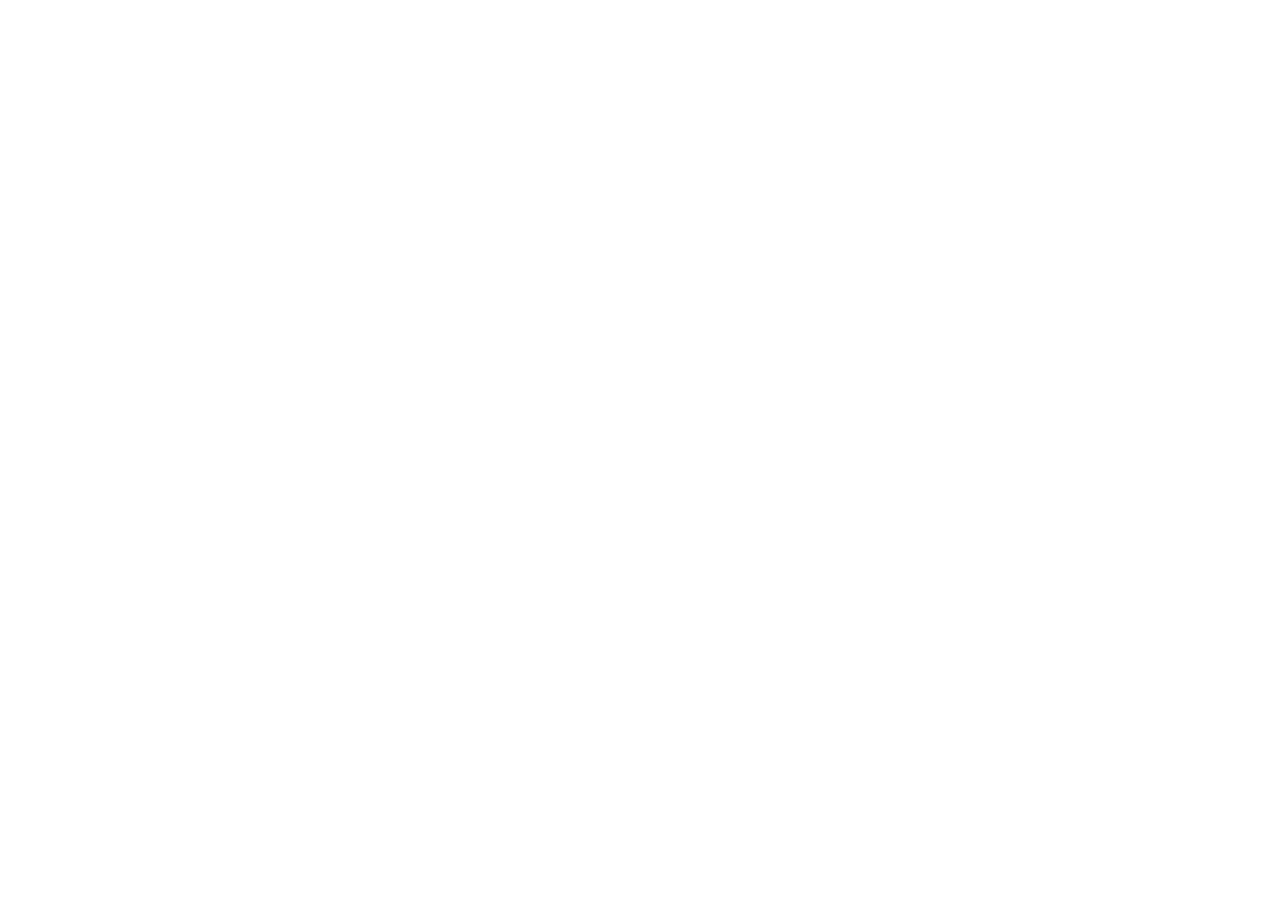
==== index.html @ b319eb41 "initial commit" ====
<!DOCTYPE html>
<meta charset="utf-8">

<svg width="960" height="600"></svg>

<script src="https://d3js.org/d3.v4.min.js"></script>
<script>
var baseNodes = [
  { id: "mammal", group: 0, label: "Mammals", level: 1 },
  { id: "dog"   , group: 0, label: "Dogs"   , level: 2 },
  { id: "cat"   , group: 0, label: "Kitty Cat"   , level: 2 },
  { id: "fox"   , group: 0, label: "Foxes"  , level: 2 },
  { id: "elk"   , group: 0, label: "Elk"    , level: 2 },
  { id: "insect", group: 1, label: "Insects", level: 1 },
  { id: "ant"   , group: 1, label: "Ants"   , level: 2 },
  { id: "bee"   , group: 1, label: "Bees"   , level: 2 },
  { id: "fish"  , group: 2, label: "Fish"   , level: 1 },
  { id: "carp"  , group: 2, label: "Carp"   , level: 2 },
  { id: "pike"  , group: 2, label: "Pikes"  , level: 2 }
]

var baseLinks = [
	{ target: "mammal", source: "dog" , strength: 0.7 },
	{ target: "mammal", source: "cat" , strength: 0.7 },
  { target: "mammal", source: "fox" , strength: 0.7 },
  { target: "mammal", source: "elk" , strength: 0.7 },
  { target: "insect", source: "ant" , strength: 0.7 },
  { target: "insect", source: "bee" , strength: 0.7 },
  { target: "fish"  , source: "carp", strength: 0.7 },
  { target: "fish"  , source: "pike", strength: 0.7 },
  { target: "cat"   , source: "elk" , strength: 0.1 },
  { target: "carp"  , source: "ant" , strength: 0.1 },
  { target: "elk"   , source: "bee" , strength: 0.1 },
  { target: "dog"   , source: "cat" , strength: 0.1 },
  { target: "fox"   , source: "ant" , strength: 0.1 },
	{ target: "pike"  , source: "cat" , strength: 0.1 }
]

var nodes = [...baseNodes]
var links = [...baseLinks]

function getNeighbors(node) {
  return baseLinks.reduce(function (neighbors, link) {
      if (link.target.id === node.id) {
        neighbors.push(link.source.id)
      } else if (link.source.id === node.id) {
        neighbors.push(link.target.id)
      }
      return neighbors
    },
    [node.id]
  )
}

function isNeighborLink(node, link) {
  return link.target.id === node.id || link.source.id === node.id
}


function getNodeColor(node, neighbors) {
  if (Array.isArray(neighbors) && neighbors.indexOf(node.id) > -1) {
    return node.level === 1 ? 'blue' : 'green'
  }

  return node.level === 1 ? 'red' : 'gray'
}


function getLinkColor(node, link) {
  return isNeighborLink(node, link) ? 'green' : '#E5E5E5'
}

function getTextColor(node, neighbors) {
  return Array.isArray(neighbors) && neighbors.indexOf(node.id) > -1 ? 'green' : 'black'
}

var width = window.innerWidth
var height = window.innerHeight

var svg = d3.select('svg')
svg.attr('width', width).attr('height', height)

var linkElements,
  nodeElements,
  textElements

// we use svg groups to logically group the elements together
var linkGroup = svg.append('g').attr('class', 'links')
var nodeGroup = svg.append('g').attr('class', 'nodes')
var textGroup = svg.append('g').attr('class', 'texts')

// simulation setup with all forces
var linkForce = d3
  .forceLink()
  .id(function (link) { return link.id })
  .strength(function (link) { return link.strength })

var simulation = d3
  .forceSimulation()
  .force('link', linkForce)
  .force('charge', d3.forceManyBody().strength(-200))
  .force('center', d3.forceCenter(width / 2, height / 2))

// we use this reference to select/deselect
// after clicking the same element twice
var selected


// select node is called on every click
// we either update the data according to the selection
// or reset the data if the same node is clicked twice
function selectNode(selectedNode) {
  if(!selected){
     selected = selectedNode;
     //d3.select(selected).style('stroke', 'black');
     selectedNode.style('stroke', 'black')
  } 
  else if(selected == selectedNode){
     //d3.select(selected).style('stroke', 'white');
     selectedNode.style('stroke', 'white')
     selected = undefined;
  }

  //var neighbors = getNeighbors(selectedNode)

  // we modify the styles to highlight selected nodes
  /*nodeElements.attr('fill', function (node) { return getNodeColor(node, neighbors) })
  textElements.attr('fill', function (node) { return getTextColor(node, neighbors) })
  linkElements.attr('stroke', function (link) { return getLinkColor(selectedNode, link) })*/
}

// this helper simple adds all nodes and links
// that are missing, to recreate the initial state
function resetData() {
  var nodeIds = nodes.map(function (node) { return node.id })

  baseNodes.forEach(function (node) {
    if (nodeIds.indexOf(node.id) === -1) {
      nodes.push(node)
    }
  })

  links = baseLinks
}

// diffing and mutating the data
function updateData(selectedNode) {
  var neighbors = getNeighbors(selectedNode)
  var newNodes = baseNodes.filter(function (node) {
    return neighbors.indexOf(node.id) > -1 || node.level === 1
  })

  /*var diff = {
    removed: nodes.filter(function (node) { return newNodes.indexOf(node) === -1 }),
    added: newNodes.filter(function (node) { return nodes.indexOf(node) === -1 })
  }

  diff.removed.forEach(function (node) { nodes.splice(nodes.indexOf(node), 1) })
  diff.added.forEach(function (node) { nodes.push(node) })

  links = baseLinks.filter(function (link) {
    return link.target.id === selectedNode.id || link.source.id === selectedNode.id
  })*/
}

function updateGraph() {
  // links
  linkElements = linkGroup.selectAll('line')
    .data(links, function (link) {
      return link.target.id + link.source.id
    })

  linkElements.exit().remove()

  var linkEnter = linkElements
    .enter().append('line')
    .attr('stroke-width', 1)
    .attr('stroke', 'rgba(50, 50, 50, 0.2)')

  linkElements = linkEnter.merge(linkElements)

  // nodes
  nodeElements = nodeGroup.selectAll('circle')
    .data(nodes, function (node) { return node.id })

  nodeElements.exit().remove()

  var nodeEnter = nodeElements
    .enter()
    .append('circle')
    .attr('r', 10)
    .attr('fill', function (node) { return node.level === 1 ? 'red' : 'gray' })
    .attr('stroke', 'black')
    // we link the selectNode method here
    // to update the graph on every click
    .on('click', selectNode)

  nodeElements = nodeEnter.merge(nodeElements)

  // texts
  textElements = textGroup.selectAll('text')
    .data(nodes, function (node) { return node.id })

  textElements.exit().remove()

  var textEnter = textElements
    .enter()
    .append('text')
    .text(function (node) { return node.label })
    .attr('font-size', 15)
    .attr('dx', 15)
    .attr('dy', 4)

  textElements = textEnter.merge(textElements)
}

function updateSimulation() {
  updateGraph()

  simulation.nodes(nodes).on('tick', () => {
    nodeElements
      .attr('cx', function (node) { return node.x })
      .attr('cy', function (node) { return node.y })
    textElements
      .attr('x', function (node) { return node.x })
      .attr('y', function (node) { return node.y })
    linkElements
      .attr('x1', function (link) { return link.source.x })
      .attr('y1', function (link) { return link.source.y })
      .attr('x2', function (link) { return link.target.x })
      .attr('y2', function (link) { return link.target.y })
  })

  simulation.force('link').links(links)
  simulation.alphaTarget(0).restart()
}

// last but not least, we call updateSimulation
// to trigger the initial render
updateSimulation()

</script>
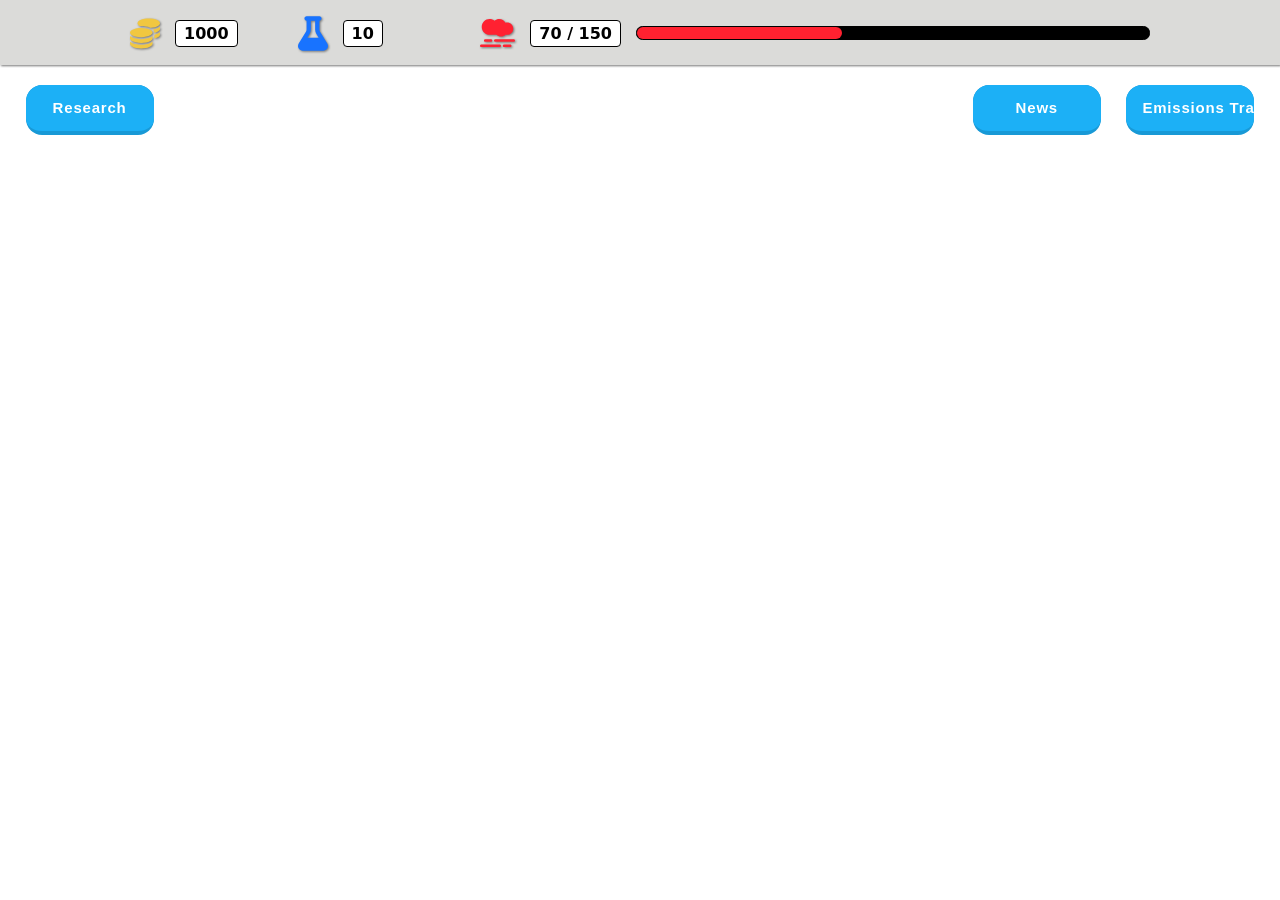
==== commit 84c99879: "updated file structure and polished main screen" ====
--- a/index.html
+++ b/index.html
@@ -1,242 +1,37 @@
 <!DOCTYPE html>
 <meta charset="utf-8">
+<link rel="stylesheet" href="css/index.css">
+<link rel="stylesheet" href="css/buttons.css">
+<link rel="stylesheet" href="css/header.css">
 
-<svg width="960" height="600"></svg>
+<div id="header">
+  <div id="header-content"></div>
+</div>
+<div class="main">
+  <a href="research.html">
+    <button class="button-1" id="research">Research</button>
+  </a>
+  <a href="news.html">
+    <button class="button-1" id="output">News</button>
+  </a>
+  <a href="trading.html">
+    <button class="button-1" id="trading">Emissions Trading</button>
+  </a>
+  <svg class="node-graph"></svg>
+  <div id="node-info" class="interaction-popup">
+    <div class="popup-wrapper">
+      <div id="node-details"></div>
+      <div id="node-unlock" style="display:none">
+        <button id="unlock-button" class="button-2">Unlock</button>
+      </div>
+      <div id="node-enable" style="display:none">
+        <button id="enable-button" class="button-2">Enable/Disable</button>
+      </div>
+  </div>
+</div>
 
 <script src="https://d3js.org/d3.v4.min.js"></script>
-<script>
-var baseNodes = [
-  { id: "mammal", group: 0, label: "Mammals", level: 1 },
-  { id: "dog"   , group: 0, label: "Dogs"   , level: 2 },
-  { id: "cat"   , group: 0, label: "Kitty Cat"   , level: 2 },
-  { id: "fox"   , group: 0, label: "Foxes"  , level: 2 },
-  { id: "elk"   , group: 0, label: "Elk"    , level: 2 },
-  { id: "insect", group: 1, label: "Insects", level: 1 },
-  { id: "ant"   , group: 1, label: "Ants"   , level: 2 },
-  { id: "bee"   , group: 1, label: "Bees"   , level: 2 },
-  { id: "fish"  , group: 2, label: "Fish"   , level: 1 },
-  { id: "carp"  , group: 2, label: "Carp"   , level: 2 },
-  { id: "pike"  , group: 2, label: "Pikes"  , level: 2 }
-]
 
-var baseLinks = [
-	{ target: "mammal", source: "dog" , strength: 0.7 },
-	{ target: "mammal", source: "cat" , strength: 0.7 },
-  { target: "mammal", source: "fox" , strength: 0.7 },
-  { target: "mammal", source: "elk" , strength: 0.7 },
-  { target: "insect", source: "ant" , strength: 0.7 },
-  { target: "insect", source: "bee" , strength: 0.7 },
-  { target: "fish"  , source: "carp", strength: 0.7 },
-  { target: "fish"  , source: "pike", strength: 0.7 },
-  { target: "cat"   , source: "elk" , strength: 0.1 },
-  { target: "carp"  , source: "ant" , strength: 0.1 },
-  { target: "elk"   , source: "bee" , strength: 0.1 },
-  { target: "dog"   , source: "cat" , strength: 0.1 },
-  { target: "fox"   , source: "ant" , strength: 0.1 },
-	{ target: "pike"  , source: "cat" , strength: 0.1 }
-]
-
-var nodes = [...baseNodes]
-var links = [...baseLinks]
-
-function getNeighbors(node) {
-  return baseLinks.reduce(function (neighbors, link) {
-      if (link.target.id === node.id) {
-        neighbors.push(link.source.id)
-      } else if (link.source.id === node.id) {
-        neighbors.push(link.target.id)
-      }
-      return neighbors
-    },
-    [node.id]
-  )
-}
-
-function isNeighborLink(node, link) {
-  return link.target.id === node.id || link.source.id === node.id
-}
-
-
-function getNodeColor(node, neighbors) {
-  if (Array.isArray(neighbors) && neighbors.indexOf(node.id) > -1) {
-    return node.level === 1 ? 'blue' : 'green'
-  }
-
-  return node.level === 1 ? 'red' : 'gray'
-}
-
-
-function getLinkColor(node, link) {
-  return isNeighborLink(node, link) ? 'green' : '#E5E5E5'
-}
-
-function getTextColor(node, neighbors) {
-  return Array.isArray(neighbors) && neighbors.indexOf(node.id) > -1 ? 'green' : 'black'
-}
-
-var width = window.innerWidth
-var height = window.innerHeight
-
-var svg = d3.select('svg')
-svg.attr('width', width).attr('height', height)
-
-var linkElements,
-  nodeElements,
-  textElements
-
-// we use svg groups to logically group the elements together
-var linkGroup = svg.append('g').attr('class', 'links')
-var nodeGroup = svg.append('g').attr('class', 'nodes')
-var textGroup = svg.append('g').attr('class', 'texts')
-
-// simulation setup with all forces
-var linkForce = d3
-  .forceLink()
-  .id(function (link) { return link.id })
-  .strength(function (link) { return link.strength })
-
-var simulation = d3
-  .forceSimulation()
-  .force('link', linkForce)
-  .force('charge', d3.forceManyBody().strength(-200))
-  .force('center', d3.forceCenter(width / 2, height / 2))
-
-// we use this reference to select/deselect
-// after clicking the same element twice
-var selected
-
-
-// select node is called on every click
-// we either update the data according to the selection
-// or reset the data if the same node is clicked twice
-function selectNode(selectedNode) {
-  if(!selected){
-     selected = selectedNode;
-     //d3.select(selected).style('stroke', 'black');
-     selectedNode.style('stroke', 'black')
-  } 
-  else if(selected == selectedNode){
-     //d3.select(selected).style('stroke', 'white');
-     selectedNode.style('stroke', 'white')
-     selected = undefined;
-  }
-
-  //var neighbors = getNeighbors(selectedNode)
-
-  // we modify the styles to highlight selected nodes
-  /*nodeElements.attr('fill', function (node) { return getNodeColor(node, neighbors) })
-  textElements.attr('fill', function (node) { return getTextColor(node, neighbors) })
-  linkElements.attr('stroke', function (link) { return getLinkColor(selectedNode, link) })*/
-}
-
-// this helper simple adds all nodes and links
-// that are missing, to recreate the initial state
-function resetData() {
-  var nodeIds = nodes.map(function (node) { return node.id })
-
-  baseNodes.forEach(function (node) {
-    if (nodeIds.indexOf(node.id) === -1) {
-      nodes.push(node)
-    }
-  })
-
-  links = baseLinks
-}
-
-// diffing and mutating the data
-function updateData(selectedNode) {
-  var neighbors = getNeighbors(selectedNode)
-  var newNodes = baseNodes.filter(function (node) {
-    return neighbors.indexOf(node.id) > -1 || node.level === 1
-  })
-
-  /*var diff = {
-    removed: nodes.filter(function (node) { return newNodes.indexOf(node) === -1 }),
-    added: newNodes.filter(function (node) { return nodes.indexOf(node) === -1 })
-  }
-
-  diff.removed.forEach(function (node) { nodes.splice(nodes.indexOf(node), 1) })
-  diff.added.forEach(function (node) { nodes.push(node) })
-
-  links = baseLinks.filter(function (link) {
-    return link.target.id === selectedNode.id || link.source.id === selectedNode.id
-  })*/
-}
-
-function updateGraph() {
-  // links
-  linkElements = linkGroup.selectAll('line')
-    .data(links, function (link) {
-      return link.target.id + link.source.id
-    })
-
-  linkElements.exit().remove()
-
-  var linkEnter = linkElements
-    .enter().append('line')
-    .attr('stroke-width', 1)
-    .attr('stroke', 'rgba(50, 50, 50, 0.2)')
-
-  linkElements = linkEnter.merge(linkElements)
-
-  // nodes
-  nodeElements = nodeGroup.selectAll('circle')
-    .data(nodes, function (node) { return node.id })
-
-  nodeElements.exit().remove()
-
-  var nodeEnter = nodeElements
-    .enter()
-    .append('circle')
-    .attr('r', 10)
-    .attr('fill', function (node) { return node.level === 1 ? 'red' : 'gray' })
-    .attr('stroke', 'black')
-    // we link the selectNode method here
-    // to update the graph on every click
-    .on('click', selectNode)
-
-  nodeElements = nodeEnter.merge(nodeElements)
-
-  // texts
-  textElements = textGroup.selectAll('text')
-    .data(nodes, function (node) { return node.id })
-
-  textElements.exit().remove()
-
-  var textEnter = textElements
-    .enter()
-    .append('text')
-    .text(function (node) { return node.label })
-    .attr('font-size', 15)
-    .attr('dx', 15)
-    .attr('dy', 4)
-
-  textElements = textEnter.merge(textElements)
-}
-
-function updateSimulation() {
-  updateGraph()
-
-  simulation.nodes(nodes).on('tick', () => {
-    nodeElements
-      .attr('cx', function (node) { return node.x })
-      .attr('cy', function (node) { return node.y })
-    textElements
-      .attr('x', function (node) { return node.x })
-      .attr('y', function (node) { return node.y })
-    linkElements
-      .attr('x1', function (link) { return link.source.x })
-      .attr('y1', function (link) { return link.source.y })
-      .attr('x2', function (link) { return link.target.x })
-      .attr('y2', function (link) { return link.target.y })
-  })
-
-  simulation.force('link').links(links)
-  simulation.alphaTarget(0).restart()
-}
-
-// last but not least, we call updateSimulation
-// to trigger the initial render
-updateSimulation()
-
-</script>
+<!--Insert the header and nodes into the page-->
+<script src="js/header.js"></script>
+<script type="module" src="js/NodeGraph/nodeGraph.js"></script>
--- a/css/index.css
+++ b/css/index.css
@@ -0,0 +1,41 @@
+body {
+    height: 100vh;
+    width: 100%;
+    margin: 0;
+    font-family: -apple-system, system-ui, "Segoe UI", Helvetica, Arial, sans-serif, "Apple Color Emoji", "Segoe UI Emoji";
+    overflow: hidden;
+}
+
+html {
+    height: 100%;
+    width: 100%;
+    margin: 0;
+}
+
+.interaction-popup {
+    display: none; 
+    position:absolute;
+    bottom: 15px;
+    left: 15px;
+    background-color: #dbdbd9;
+    height: 30%;
+    width: 15%;
+    border-radius: 6px;
+}
+
+.popup-wrapper {
+    padding: 20px;
+    display: flex;
+    flex-direction: column;
+}
+
+#node-unlock, #node-enable {
+    align-self: center;
+    padding-top: 10px;
+}
+
+.main {
+  overflow: hidden;
+}
+
+
--- a/css/buttons.css
+++ b/css/buttons.css
@@ -0,0 +1,135 @@
+#research {
+  position: absolute; 
+  top: 85px; 
+  left: 2%;
+}
+
+#output {
+  position: absolute; 
+  top: 85px; 
+  right: 14%;
+}
+
+#trading {
+  position: absolute; 
+  top: 85px; 
+  right: 2%;
+}
+
+.button-1 {
+  appearance: button;
+  background-color: #1899D6;
+  border: solid transparent;
+  border-radius: 16px;
+  border-width: 0 0 4px;
+  box-sizing: border-box;
+  color: #FFFFFF;
+  cursor: pointer;
+  display: inline-block;
+  font-family: din-round,sans-serif;
+  font-size: 15px;
+  font-weight: 700;
+  letter-spacing: .8px;
+  line-height: 20px;
+  margin: 0;
+  outline: none;
+  overflow: visible;
+  padding: 13px 16px;
+  text-align: center;
+  touch-action: manipulation;
+  transform: translateZ(0);
+  transition: filter .2s;
+  user-select: none;
+  -webkit-user-select: none;
+  vertical-align: middle;
+  white-space: nowrap;
+  
+  width: 10%;
+}
+
+.button-1:after {
+  background-clip: padding-box;
+  background-color: #1CB0F6;
+  border: solid transparent;
+  border-radius: 16px;
+  border-width: 0 0 4px;
+  bottom: -4px;
+  content: "";
+  left: 0;
+  position: absolute;
+  right: 0;
+  top: 0;
+  z-index: -1;
+}
+
+.button-1:main,
+.button-1:focus {
+  user-select: auto;
+}
+
+.button-1:hover:not(:disabled) {
+  filter: brightness(1.1);
+  -webkit-filter: brightness(1.1);
+}
+
+.button-1:disabled {
+  cursor: auto;
+}
+
+
+.button-2 {
+  appearance: none;
+  background-color: #FAFBFC;
+  border: 1px solid rgba(27, 31, 35, 0.15);
+  border-radius: 6px;
+  box-shadow: rgba(27, 31, 35, 0.04) 0 1px 0, rgba(255, 255, 255, 0.25) 0 1px 0 inset;
+  box-sizing: border-box;
+  color: #24292E;
+  cursor: pointer;
+  display: inline-block;
+  font-family: -apple-system, system-ui, "Segoe UI", Helvetica, Arial, sans-serif, "Apple Color Emoji", "Segoe UI Emoji";
+  font-size: 14px;
+  font-weight: 500;
+  line-height: 20px;
+  list-style: none;
+  padding: 6px 16px;
+  position: relative;
+  transition: background-color 0.2s cubic-bezier(0.3, 0, 0.5, 1);
+  user-select: none;
+  -webkit-user-select: none;
+  touch-action: manipulation;
+  vertical-align: middle;
+  white-space: nowrap;
+  word-wrap: break-word;
+}
+
+.button-2:hover {
+  background-color: #F3F4F6;
+  text-decoration: none;
+  transition-duration: 0.1s;
+}
+
+.button-2:disabled {
+  background-color: #FAFBFC;
+  border-color: rgba(27, 31, 35, 0.15);
+  color: #959DA5;
+  cursor: default;
+}
+
+.button-2:active {
+  background-color: #EDEFF2;
+  box-shadow: rgba(225, 228, 232, 0.2) 0 1px 0 inset;
+  transition: none 0s;
+}
+
+.button-2:focus {
+  outline: 1px transparent;
+}
+
+.button-2:before {
+  display: none;
+}
+
+.button-2:-webkit-details-marker {
+  display: none;
+}
--- a/css/header.css
+++ b/css/header.css
@@ -0,0 +1,81 @@
+#header-content {
+    padding-left: 130px;
+    padding-right: 130px;
+    padding-top: 13px;
+    padding-bottom: 13px;
+
+    display: flex;
+    align-items: center;
+}
+
+#header {
+    height: 65px; 
+    background-color: #dbdbd9;
+    filter: drop-shadow(1px 1px 1px #757575);
+ }
+
+ #header-coins {
+    height: 35px;
+    width: 30px;
+    filter: invert(99%) sepia(38%) saturate(5390%) hue-rotate(323deg) brightness(99%) contrast(91%) drop-shadow(1px 1px 1px #757575);
+}
+
+#header-research {
+    height: 35px;
+    width: 30px;
+    filter: invert(30%) sepia(69%) saturate(3022%) hue-rotate(210deg) brightness(104%) drop-shadow(1px 1px 1px #757575);
+    margin-left: 60px;
+}
+
+#header-emissions {
+    height: 40px;
+    width: 35px;
+    filter: invert(25%) sepia(59%) saturate(5105%) hue-rotate(343deg) brightness(99%) contrast(104%) drop-shadow(1px 1px 1px #757575);
+    margin-left: 60px;
+}
+
+#emissions {
+    display: flex;
+    align-items: center;
+    margin-left: auto;
+}
+
+.header-label {
+    margin-left: 15px;
+    
+    text-align: center;
+    background-color: #ffffff;
+    border-radius: 4px;
+    
+    padding-left: 8px;
+    padding-right: 8px;
+    padding-top: 3px;
+    padding-bottom: 3px;
+
+    font-weight: bold;
+
+    border: 1px solid black;
+}
+
+.progress-container {
+    height: 0.8rem;
+    width: 32rem;
+    border-radius: 0.4rem;
+  
+    background: #000;
+    border: 1px solid black;
+
+    margin-left: 15px;
+  }
+  
+.progress-container .progress {
+    height: 100%;
+    width: 0;
+    border-radius: 0.4rem;
+  
+    background: #ff2130;
+  
+    transition: width 0.4s ease;
+}
+  
+
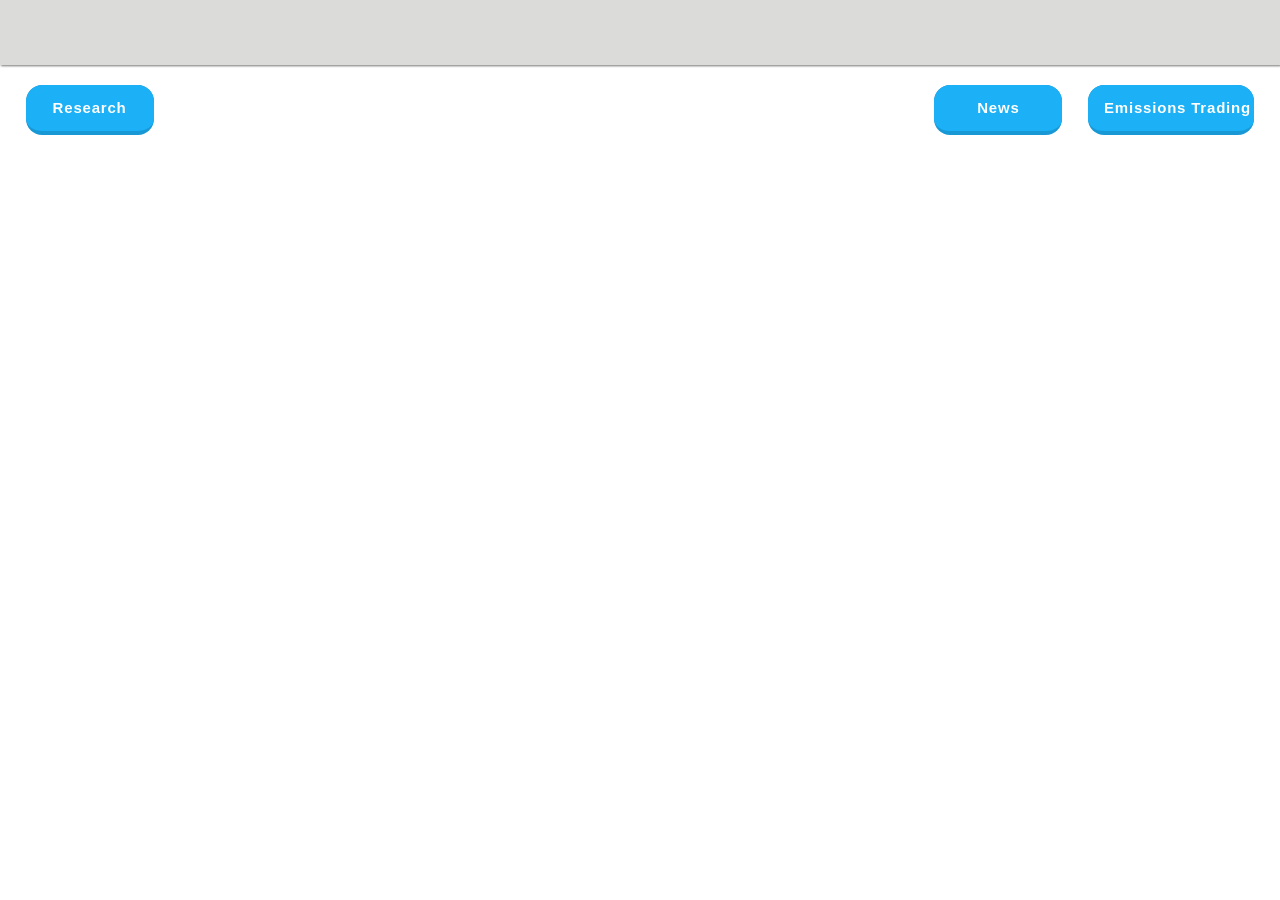
==== commit 18bcaeb4: "added php scripts" ====
--- a/index.html
+++ b/index.html
@@ -25,13 +25,12 @@
         <button id="unlock-button" class="button-2">Unlock</button>
       </div>
       <div id="node-enable" style="display:none">
-        <button id="enable-button" class="button-2">Enable/Disable</button>
+        <button id="enable-button" class="button-2"></button>
       </div>
   </div>
 </div>
 
 <script src="https://d3js.org/d3.v4.min.js"></script>
 
-<!--Insert the header and nodes into the page-->
-<script src="js/header.js"></script>
+<!--Insert the nodes into the page-->
 <script type="module" src="js/NodeGraph/nodeGraph.js"></script>
--- a/css/index.css
+++ b/css/index.css
@@ -16,7 +16,6 @@
     display: none; 
     position:absolute;
     bottom: 15px;
-    left: 15px;
     background-color: #dbdbd9;
     height: 30%;
     width: 15%;
@@ -38,4 +37,37 @@
   overflow: hidden;
 }
 
+.disabled {
+    filter: grayscale(70%);
+}
 
+.enabled {
+    filter: grayscale(0%);
+}
+
+.animated {
+    transition: 0.5s;
+}
+
+#node-info {
+    left: 15px;
+}
+
+#node-unlock {
+    flex-direction: column;
+    align-items: center;
+    justify-content: center;
+}
+
+#node-cost {
+    display: flex;
+    margin-top: 5px;
+    padding-left: 5px;
+}
+
+#node-cost > * {
+    padding-right: 5px;
+}
+
+
+
--- a/css/buttons.css
+++ b/css/buttons.css
@@ -2,18 +2,20 @@
   position: absolute; 
   top: 85px; 
   left: 2%;
+  overflow: hidden;
 }
 
 #output {
   position: absolute; 
   top: 85px; 
-  right: 14%;
+  right: 17%;
 }
 
 #trading {
   position: absolute; 
   top: 85px; 
   right: 2%;
+  width: 13%
 }
 
 .button-1 {
@@ -104,20 +106,20 @@
 }
 
 .button-2:hover {
-  background-color: #F3F4F6;
+  /*background-color: #F3F4F6;*/
   text-decoration: none;
   transition-duration: 0.1s;
 }
 
 .button-2:disabled {
-  background-color: #FAFBFC;
+  /*background-color: #FAFBFC;*/
   border-color: rgba(27, 31, 35, 0.15);
   color: #959DA5;
   cursor: default;
 }
 
 .button-2:active {
-  background-color: #EDEFF2;
+  /*background-color: #EDEFF2;*/
   box-shadow: rgba(225, 228, 232, 0.2) 0 1px 0 inset;
   transition: none 0s;
 }
@@ -132,4 +134,12 @@
 
 .button-2:-webkit-details-marker {
   display: none;
+}
+
+.enabled {
+  background-color: #ff5b5b;
+}
+
+.disabled {
+  background-color: #43ff5f;
 }
--- a/css/header.css
+++ b/css/header.css
@@ -14,9 +14,15 @@
     filter: drop-shadow(1px 1px 1px #757575);
  }
 
- #header-coins {
+#header-coins {
     height: 35px;
     width: 30px;
+    filter: invert(99%) sepia(38%) saturate(5390%) hue-rotate(323deg) brightness(99%) contrast(91%) drop-shadow(1px 1px 1px #757575);
+}
+
+#header-coins-small {
+    height: 25px;
+    width: 20px;
     filter: invert(99%) sepia(38%) saturate(5390%) hue-rotate(323deg) brightness(99%) contrast(91%) drop-shadow(1px 1px 1px #757575);
 }
 
